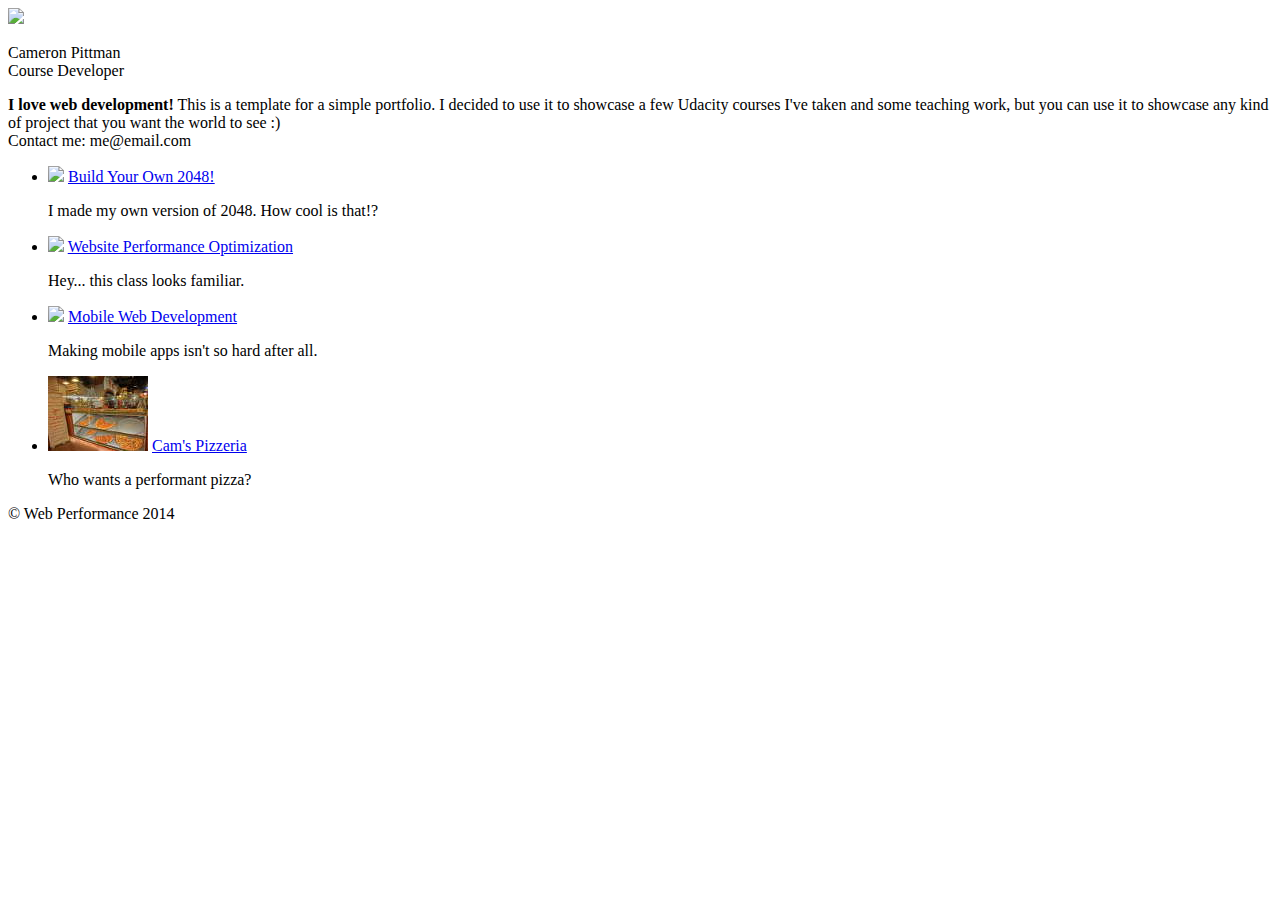
==== index.html @ 7622faa5 "Scale pizzeria image and create thumbnail" ====
<!DOCTYPE html>
<html lang="en">
  <head>
    <meta charset="utf-8">
    <meta name="viewport" content="width=device-width, initial-scale=1">
    <meta name="description" content=" FILL ME IN ">
    <meta name="author" content=" FILL ME IN ">
    <title>Cameron Pittman: Portfolio</title>

    <!-- Hmm, what is the impact of web fonts on speed? Measure it... -->
    <link href="//fonts.googleapis.com/css?family=Open+Sans:400,700" rel="stylesheet">

    <link href="css/style.css" rel="stylesheet">
    <link href="css/print.css" rel="stylesheet">

    <script>
      (function(w,g){w['GoogleAnalyticsObject']=g;
      w[g]=w[g]||function(){(w[g].q=w[g].q||[]).push(arguments)};w[g].l=1*new Date();})(window,'ga');

      // TODO: replace with your Google Analytics profile ID.
      ga('create', 'UA-XXXX-Y');
      ga('send', 'pageview');
    </script>
    <script src="http://www.google-analytics.com/analytics.js"></script>
    <script async src="js/perfmatters.js"></script>
  </head>

  <body>
    <header>
      <a href="/"><img src="img/profilepic.jpg"></a>
      <p>Cameron Pittman<br><span>Course Developer</span></p>
    </header>

    <div class="container">
      <div class="hero">
        <strong>I love web development!</strong> This is a template for a simple portfolio. I decided to use it to showcase a few Udacity courses I've taken and some teaching work, but you can use it to showcase any kind of project that you want the world to see :) <br> Contact me: me@email.com
      </div>

      <div class="content">
        <ul>
          <li>
            <img src="https://lh4.ggpht.com/kJEnfqhPvtm4m3EneSZ4fWYGS8lW4YNhEjk6zPkyrQaBUHc-2Y_ElDic99NHI0h-UBLXVbRCjFybFvrWxdk=s100">
            <a href="project-2048.html">Build Your Own 2048!</a>
            <p>I made my own version of 2048. How cool is that!?</p>
          </li>

          <li>
            <img src="https://lh6.ggpht.com/f_0W8h__3G99CWTjnMjD8BUKm7yp2-wJyApLtTwFoFtlal2ULf_JgHIsOQq2NiYfKOdMlXlMHDKNo5XVZLs=s100">
            <a href="project-webperf.html">Website Performance Optimization</a>
            <p>Hey... this class looks familiar.</p>
          </li>

          <li>
            <img src="https://lh5.ggpht.com/IKdCmTWn8a2nMhlwMYzryvzRN5CUZAOBr4tDrEAbszV7TIFe9pRAInA4kkYcgTXwrifJsBEsq1agTueuu-g=s100">
            <a href="project-mobile.html">Mobile Web Development</a>
            <p>Making mobile apps isn't so hard after all.</p>
          </li>

          <li>
            <img style="width: 100px;" src="views/images/pizzeria_thumb.jpg">
            <a href="views/pizza.html">Cam's Pizzeria</a>
            <p>Who wants a performant pizza?</p>
          </li>
        </ul>
    </div>

    <footer>
      <p>&copy; Web Performance 2014 <span id="crp-stats"></span></p>
    </footer>
  </body>
</html>
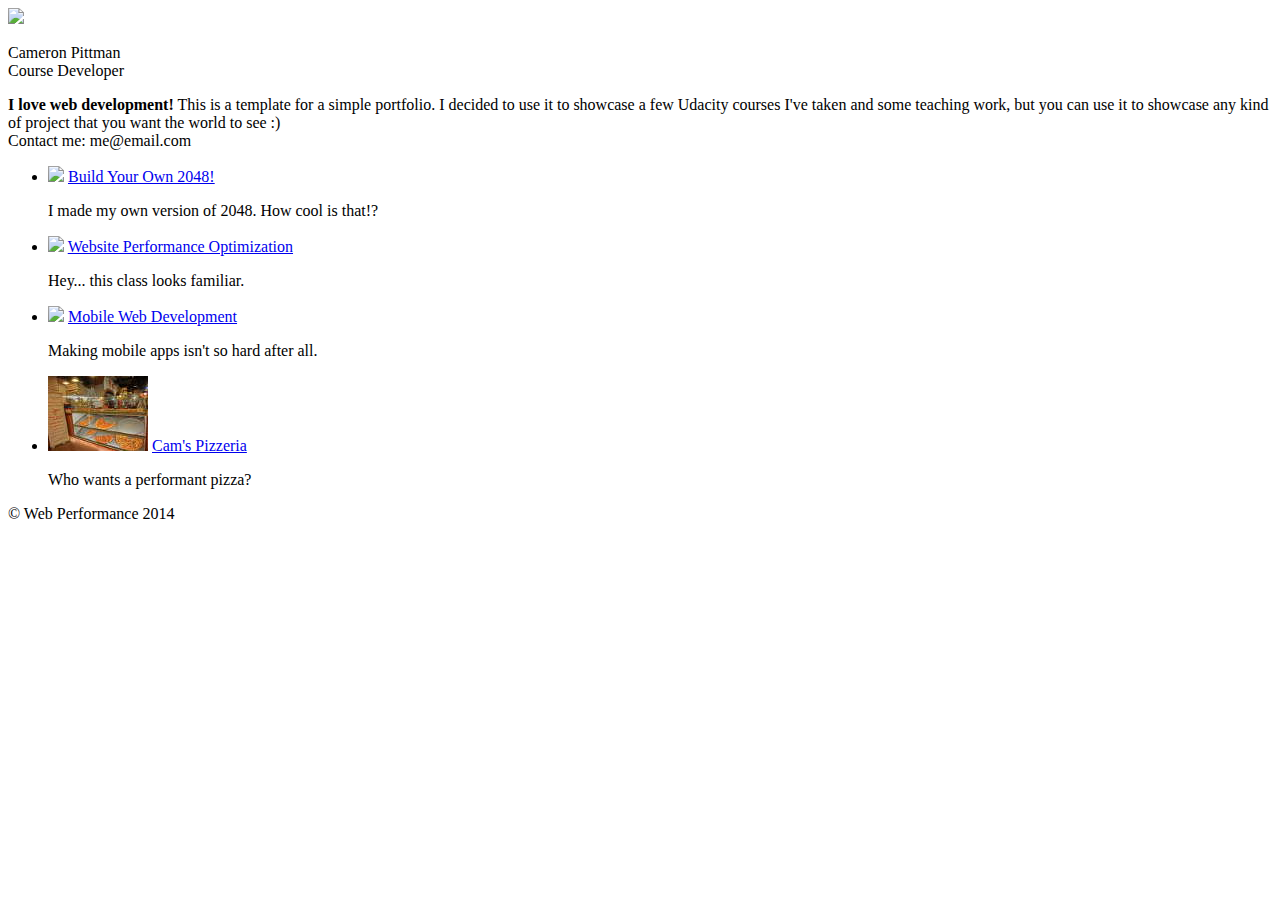
==== commit 91f5a0de: "Comment out style.css to test" ====
--- a/index.html
+++ b/index.html
@@ -7,11 +7,8 @@
     <meta name="author" content=" FILL ME IN ">
     <title>Cameron Pittman: Portfolio</title>
 
-    <!-- Hmm, what is the impact of web fonts on speed? Measure it... -->
-    <link href="//fonts.googleapis.com/css?family=Open+Sans:400,700" rel="stylesheet">
-
-    <link href="css/style.css" rel="stylesheet">
-    <link href="css/print.css" rel="stylesheet">
+   <!-- <link href="css/style.css" rel="stylesheet"> -->
+    <link href="css/print.css" rel="stylesheet" media="print">
 
     <script>
       (function(w,g){w['GoogleAnalyticsObject']=g;
@@ -21,7 +18,7 @@
       ga('create', 'UA-XXXX-Y');
       ga('send', 'pageview');
     </script>
-    <script src="http://www.google-analytics.com/analytics.js"></script>
+    <script async src="http://www.google-analytics.com/analytics.js"></script>
     <script async src="js/perfmatters.js"></script>
   </head>
 
@@ -67,5 +64,16 @@
     <footer>
       <p>&copy; Web Performance 2014 <span id="crp-stats"></span></p>
     </footer>
+    <script>
+      var cb = function() {
+        var l = document.createElement('link'); l.rel = 'stylesheet';
+        l.href = 'css/style.css';
+        var h = document.getElementsByTagName('head')[0]; h.parentNode.insertBefore(l, h);
+      };
+      var raf = requestAnimationFrame || mozRequestAnimationFrame ||
+          webkitRequestAnimationFrame || msRequestAnimationFrame;
+      if (raf) raf(cb);
+      else window.addEventListener('load', cb);
+    </script>
   </body>
 </html>
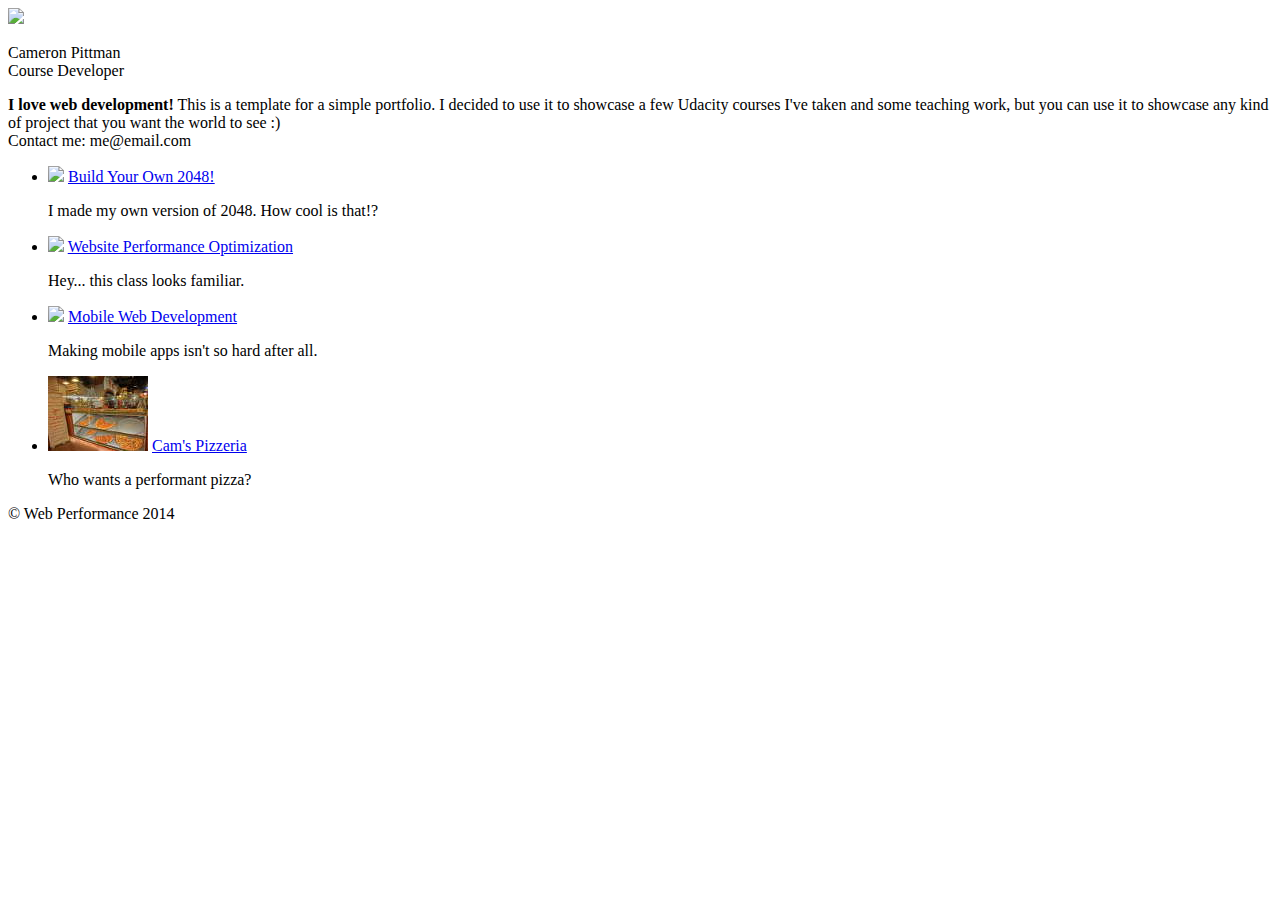
==== commit 76114c08: "Reposition google-analytics script" ====
--- a/index.html
+++ b/index.html
@@ -10,14 +10,7 @@
    <!-- <link href="css/style.css" rel="stylesheet"> -->
     <link href="css/print.css" rel="stylesheet" media="print">
 
-    <script>
-      (function(w,g){w['GoogleAnalyticsObject']=g;
-      w[g]=w[g]||function(){(w[g].q=w[g].q||[]).push(arguments)};w[g].l=1*new Date();})(window,'ga');
-
-      // TODO: replace with your Google Analytics profile ID.
-      ga('create', 'UA-XXXX-Y');
-      ga('send', 'pageview');
-    </script>
+    
     <script async src="http://www.google-analytics.com/analytics.js"></script>
     <script async src="js/perfmatters.js"></script>
   </head>
@@ -75,5 +68,13 @@
       if (raf) raf(cb);
       else window.addEventListener('load', cb);
     </script>
+    <script>
+      (function(w,g){w['GoogleAnalyticsObject']=g;
+      w[g]=w[g]||function(){(w[g].q=w[g].q||[]).push(arguments)};w[g].l=1*new Date();})(window,'ga');
+
+      // TODO: replace with your Google Analytics profile ID.
+      ga('create', 'UA-XXXX-Y');
+      ga('send', 'pageview');
+    </script>
   </body>
 </html>
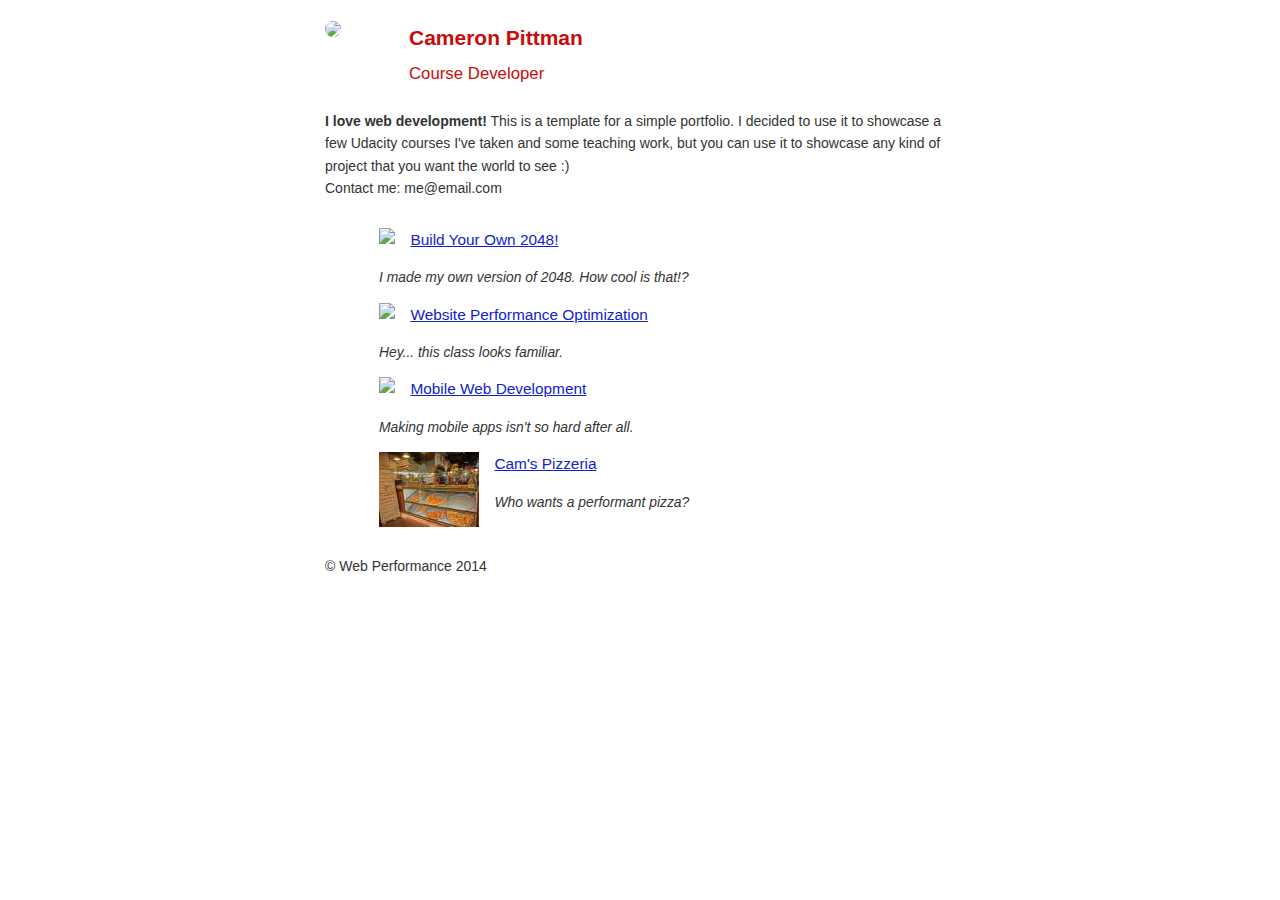
==== commit 66794688: "Try inlining CSS" ====
--- a/index.html
+++ b/index.html
@@ -8,6 +8,31 @@
     <title>Cameron Pittman: Portfolio</title>
 
    <!-- <link href="css/style.css" rel="stylesheet"> -->
+    <style>
+      body {
+        background: #fff;
+        color: #333;
+        margin: 0;
+        font-family: Helvetica, sans-serif;
+        font-size: 14px;
+        font-weight: 400;
+        line-height: 1.61;
+      }
+      a { color: #12C; }
+      a:visited { color: #61C; }
+      a:focus { outline: thin dotted; }
+      a:hover, a:active { color: #c00; outline: 0; }
+      header, footer, .container { max-width: 45em; margin: 0 auto; }
+
+      header { padding: 0 0.5em; color: #C90B0B; }
+      header img { border-radius: 40px; float: left; }
+      header p { font-size:1.5em; font-weight: bold; padding-left: 4em;}
+      header p span { font-size: 0.8em; font-weight: normal;}
+      .content { padding: 1em 1em; }
+      .content li { list-style-type: none; font-size: 1.1em;}
+      li img { float:left; padding-right: 1em; }
+      li p { font-size: 0.9em; font-style: italic; }
+    </style>
     <link href="css/print.css" rel="stylesheet" media="print">
 
     
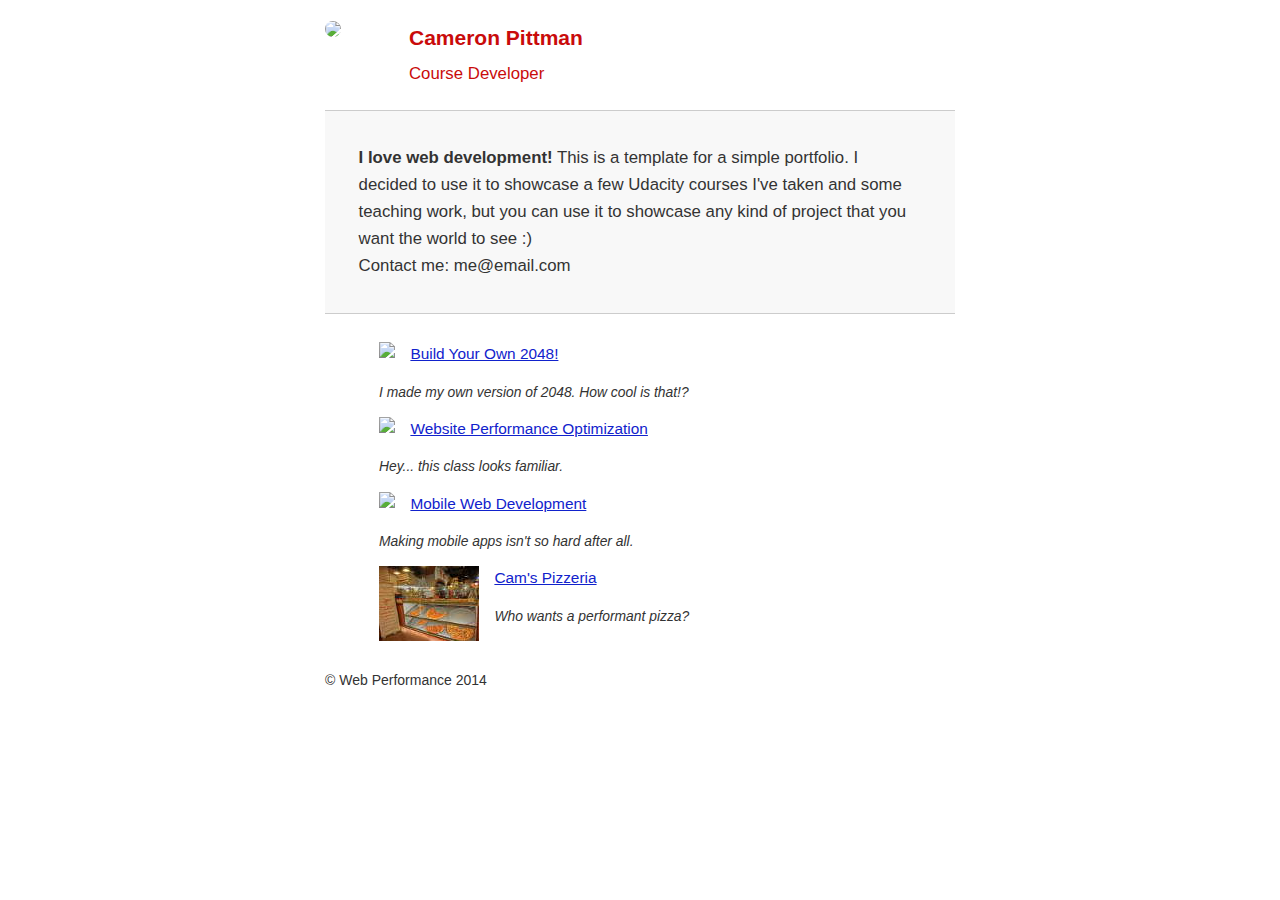
==== commit 408c162b: "Inline more CSS" ====
--- a/index.html
+++ b/index.html
@@ -32,6 +32,10 @@
       .content li { list-style-type: none; font-size: 1.1em;}
       li img { float:left; padding-right: 1em; }
       li p { font-size: 0.9em; font-style: italic; }
+      .hero { padding: 2em; background-color: #f8f8f8; font-size:1.2em;
+        border-bottom: 1px solid #ccc;
+        border-top: 1px solid #ccc;
+      }
     </style>
     <link href="css/print.css" rel="stylesheet" media="print">
 
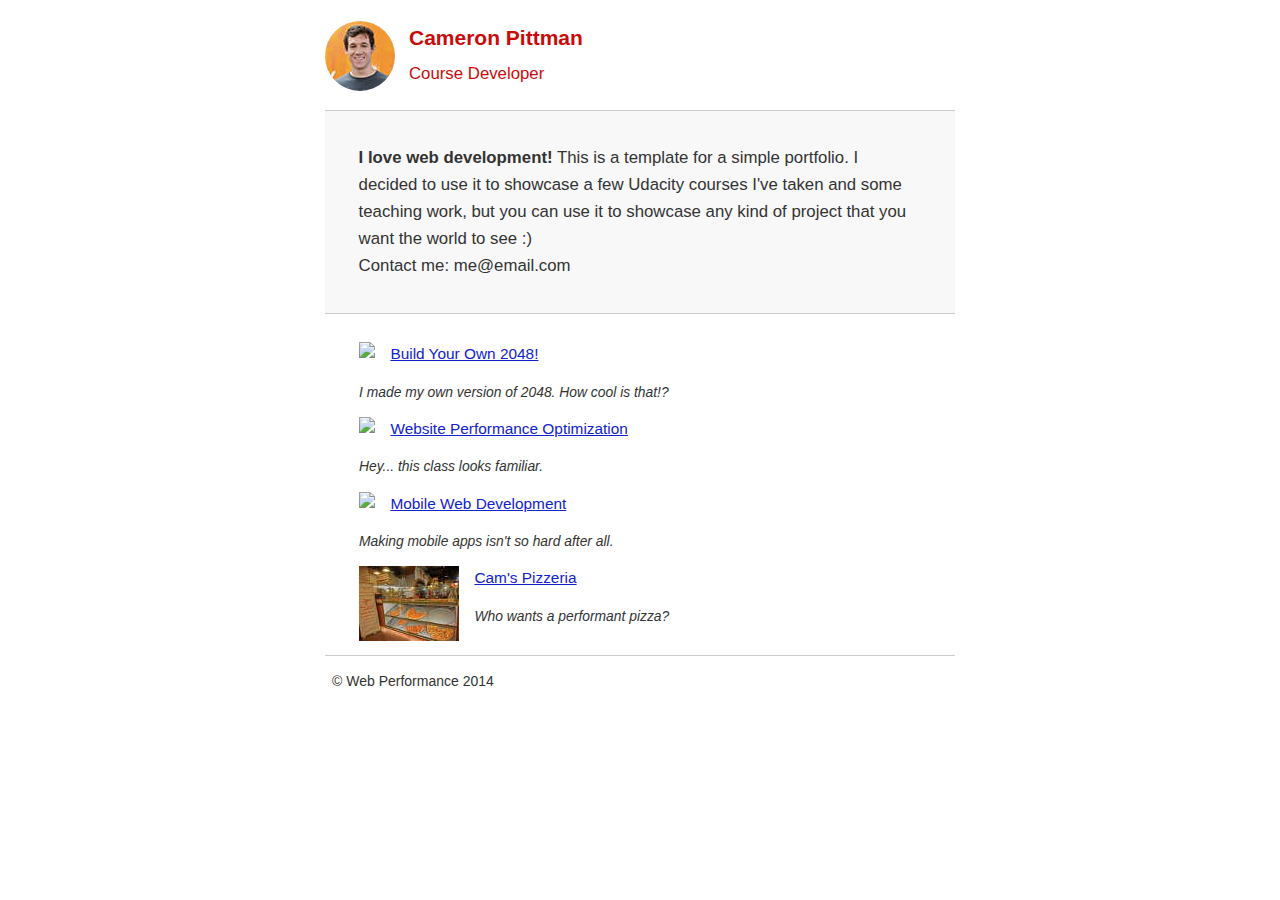
==== commit 084746c7: "Replace insertBefore with appendChild to insert css in head" ====
--- a/index.html
+++ b/index.html
@@ -90,7 +90,7 @@
       var cb = function() {
         var l = document.createElement('link'); l.rel = 'stylesheet';
         l.href = 'css/style.css';
-        var h = document.getElementsByTagName('head')[0]; h.parentNode.insertBefore(l, h);
+        document.getElementsByTagName('head')[0].appendChild(l);
       };
       var raf = requestAnimationFrame || mozRequestAnimationFrame ||
           webkitRequestAnimationFrame || msRequestAnimationFrame;
--- a/css/style.css
+++ b/css/style.css
@@ -0,0 +1,52 @@
+html {
+  font-size: 100%;
+  overflow-y: scroll;
+  -webkit-tap-highlight-color: rgba(0,0,0,0);
+  -ms-text-size-adjust: 100%;
+  -webkit-text-size-adjust: none;
+}
+body { margin: 0; font-size: 14px; line-height: 1.61; font-weight: 400; }
+body, button, input, select, textarea { font-family: Helvetica, sans-serif; color: #333; }
+
+a { color: #12C; }
+a:visited { color: #61C; }
+a:focus { outline: thin dotted; }
+a:hover, a:active { color: #c00; outline: 0; }
+
+b, strong { font-weight: bold; }
+pre, code { font-family: monospace, monospace; font-size: 1em; }
+ul, ol { margin: 1em 0; padding: 0 0 0 20px; }
+img { border: 0; max-width: 100%; }
+
+body { background: #fff; }
+header, footer, .container { max-width: 45em; margin: 0 auto; }
+
+header { padding: 0 0.5em; color: #C90B0B; }
+header img { border-radius: 40px; float: left; }
+header p { font-size:1.5em; font-weight: bold; padding-left: 4em;}
+header p span { font-size: 0.8em; font-weight: normal;}
+
+.hero { padding: 2em; background-color: #f8f8f8; font-size:1.2em;
+  border-bottom: 1px solid #ccc;
+  border-top: 1px solid #ccc;
+}
+
+.content { padding: 1em 1em; }
+.content li { list-style-type: none; font-size: 1.1em;}
+li img { float:left; padding-right: 1em; }
+li p { font-size: 0.9em; font-style: italic; }
+
+footer {
+  padding: 0 0.5em;
+  border-top: 1px solid #ccc;
+}
+footer span { float: right; font-style: italic; }
+
+/* Smartphones (portrait) */
+@media only screen and (max-width: 480px) {
+  body { font-size: 12px;}
+  header p { padding-left: 4.5em;}
+}
+@media only screen and (max-width: 320px) {
+	img { max-width: 300px;}
+}
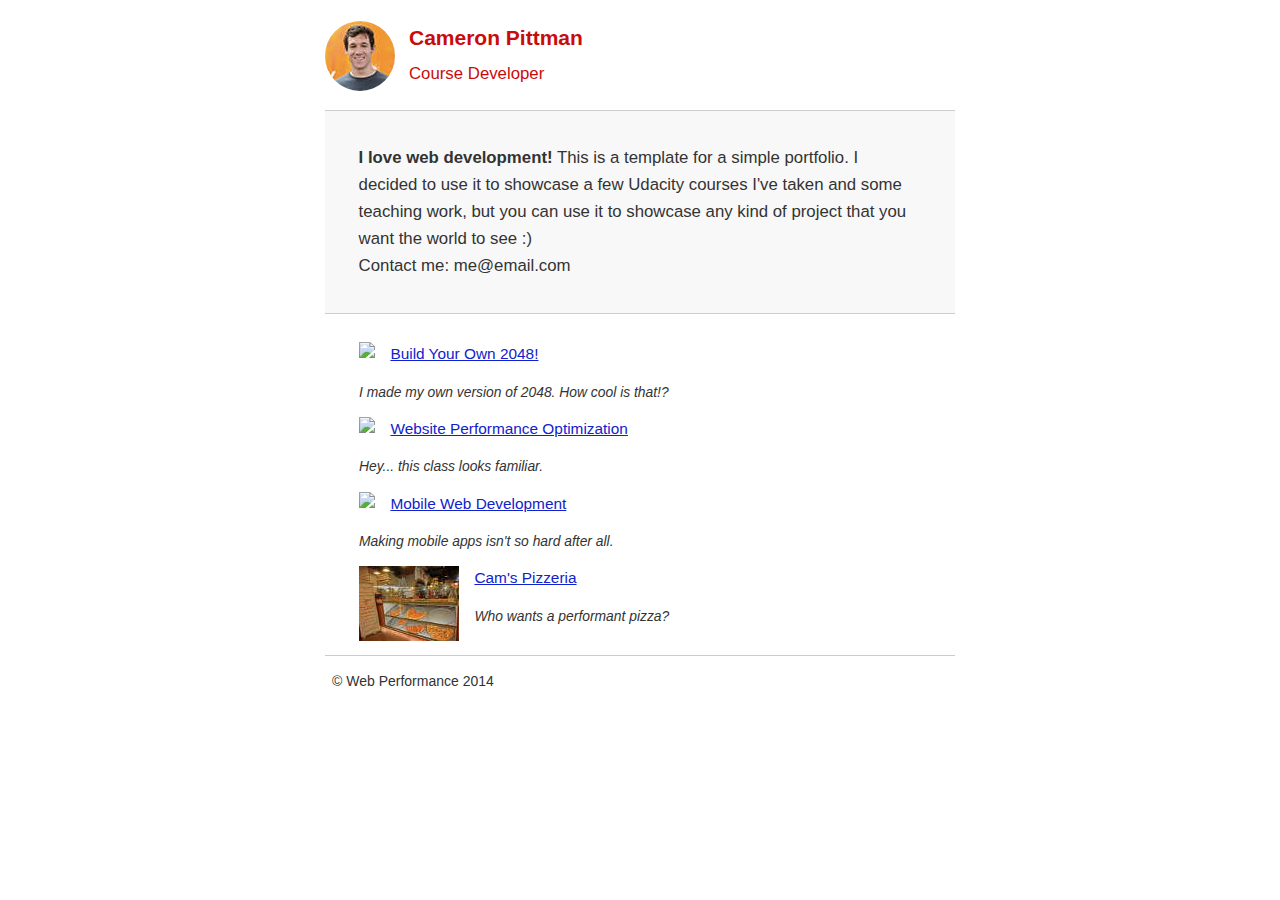
==== commit 03c9c0ce: "delay css loading" ====
--- a/index.html
+++ b/index.html
@@ -9,15 +9,7 @@
 
    <!-- <link href="css/style.css" rel="stylesheet"> -->
     <style>
-      body {
-        background: #fff;
-        color: #333;
-        margin: 0;
-        font-family: Helvetica, sans-serif;
-        font-size: 14px;
-        font-weight: 400;
-        line-height: 1.61;
-      }
+      body {background: #fff; color: #333; margin: 0; font-family: Helvetica, sans-serif; font-size: 14px; font-weight: 400; line-height: 1.61;}
       a { color: #12C; }
       a:visited { color: #61C; }
       a:focus { outline: thin dotted; }
@@ -32,10 +24,7 @@
       .content li { list-style-type: none; font-size: 1.1em;}
       li img { float:left; padding-right: 1em; }
       li p { font-size: 0.9em; font-style: italic; }
-      .hero { padding: 2em; background-color: #f8f8f8; font-size:1.2em;
-        border-bottom: 1px solid #ccc;
-        border-top: 1px solid #ccc;
-      }
+      .hero { padding: 2em; background-color: #f8f8f8; font-size:1.2em; border-bottom: 1px solid #ccc; border-top: 1px solid #ccc;}
     </style>
     <link href="css/print.css" rel="stylesheet" media="print">
 
